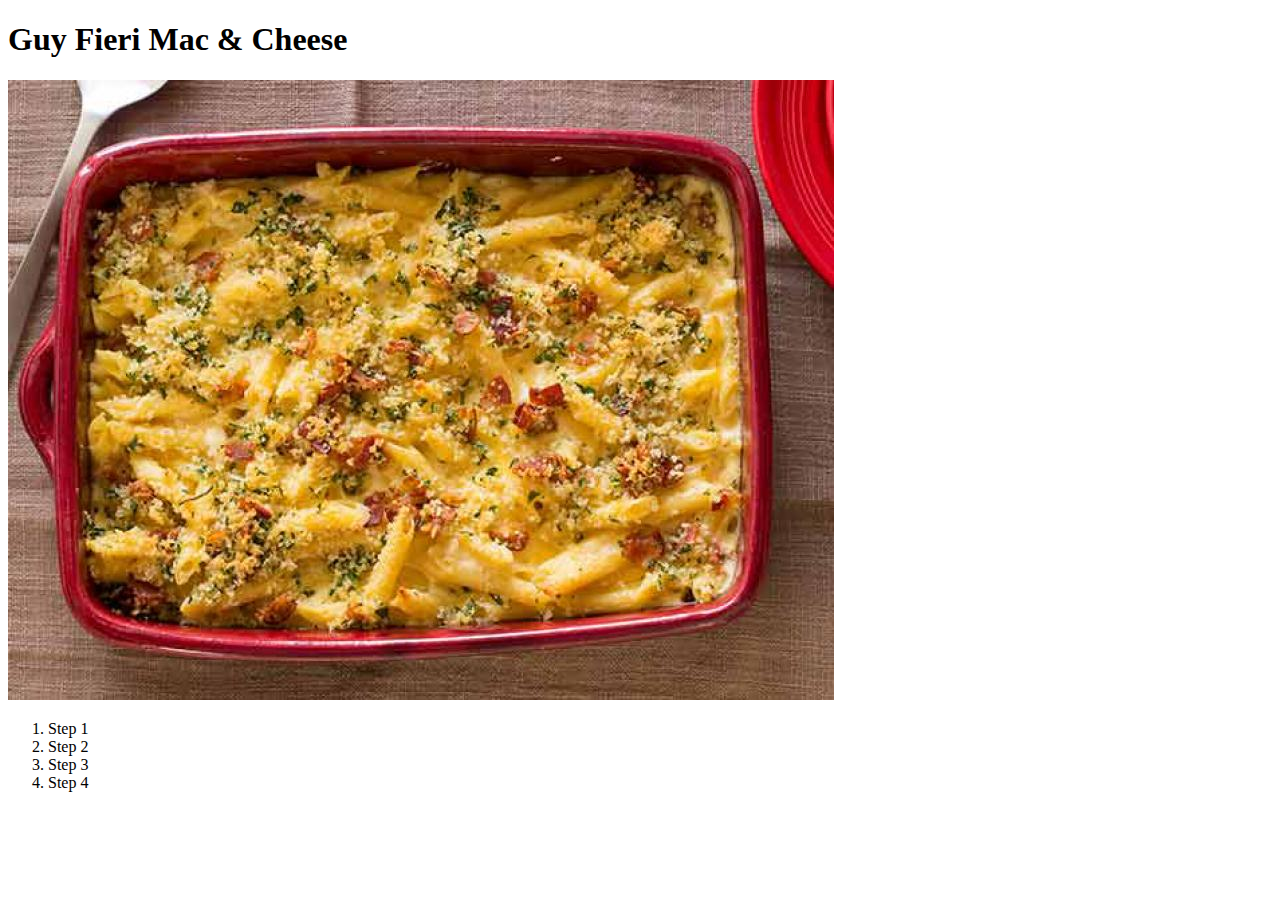
==== gfmac.html @ 524b9b1b "Add index.html and gfmac.html" ====
<!DOCTYPE html>
<html>
    <head>
        <meta charset="UTF-8">
        <title>Guy Fieri Mac</title>
    </head>

    <body>
        <h1>Guy Fieri Mac & Cheese</h1>
        <img src="gfmac.jpeg" alt="fat man mac">
        <ol>
            <li>Step 1</li>
            <li>Step 2</li>
            <li>Step 3</li>
            <li>Step 4</li>
        </ol>
    </body>
</html>
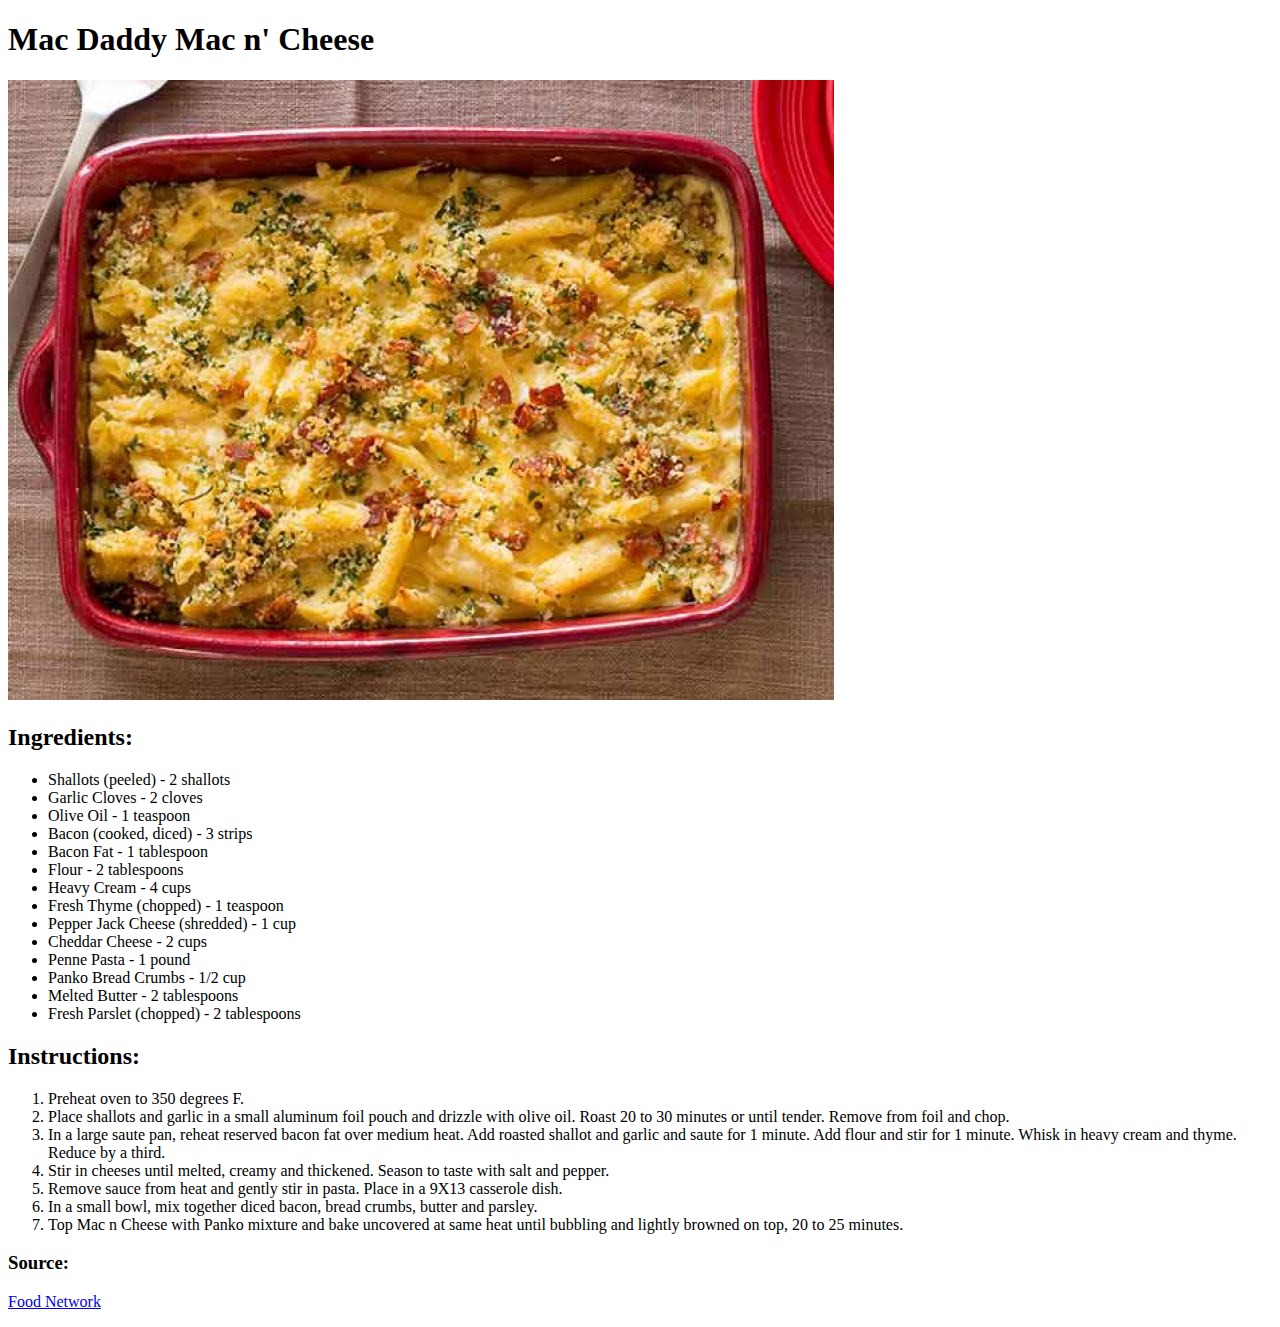
==== commit 15db461b: "test" ====
--- a/gfmac.html
+++ b/gfmac.html
@@ -6,13 +6,36 @@
     </head>
 
     <body>
-        <h1>Guy Fieri Mac & Cheese</h1>
+        <h1>Mac Daddy Mac n' Cheese</h1>
         <img src="gfmac.jpeg" alt="fat man mac">
+        <h2>Ingredients:</h2>
+        <ul>
+            <li>Shallots (peeled) - 2 shallots</li>
+            <li>Garlic Cloves - 2 cloves</li>
+            <li>Olive Oil - 1 teaspoon</li>
+            <li>Bacon (cooked, diced) - 3 strips</li>
+            <li>Bacon Fat - 1 tablespoon</li>
+            <li>Flour - 2 tablespoons</li>
+            <li>Heavy Cream - 4 cups</li>
+            <li>Fresh Thyme (chopped) - 1 teaspoon</li>
+            <li>Pepper Jack Cheese (shredded) - 1 cup</li>
+            <li>Cheddar Cheese - 2 cups</li>
+            <li>Penne Pasta - 1 pound</li>
+            <li>Panko Bread Crumbs - 1/2 cup</li>
+            <li>Melted Butter - 2 tablespoons</li>
+            <li>Fresh Parslet (chopped) - 2 tablespoons</li>
+        </ul>
+        <h2>Instructions:</h2>
         <ol>
-            <li>Step 1</li>
-            <li>Step 2</li>
-            <li>Step 3</li>
-            <li>Step 4</li>
+            <li>Preheat oven to 350 degrees F.</li>
+            <li>Place shallots and garlic in a small aluminum foil pouch and drizzle with olive oil. Roast 20 to 30 minutes or until tender. Remove from foil and chop.</li>
+            <li>In a large saute pan, reheat reserved bacon fat over medium heat. Add roasted shallot and garlic and saute for 1 minute. Add flour and stir for 1 minute. Whisk in heavy cream and thyme. Reduce by a third.</li>
+            <li>Stir in cheeses until melted, creamy and thickened. Season to taste with salt and pepper.</li>
+            <li>Remove sauce from heat and gently stir in pasta. Place in a 9X13 casserole dish.</li>
+            <li>In a small bowl, mix together diced bacon, bread crumbs, butter and parsley.</li>
+            <li>Top Mac n Cheese with Panko mixture and bake uncovered at same heat until bubbling and lightly browned on top, 20 to 25 minutes.</li>
         </ol>
+        <h3>Source:</h3>
+        <p><a href="https://www.foodnetwork.com/recipes/guy-fieri/mac-daddy-mac-n-cheese-recipe-1940933">Food Network</a></p>
     </body>
 </html>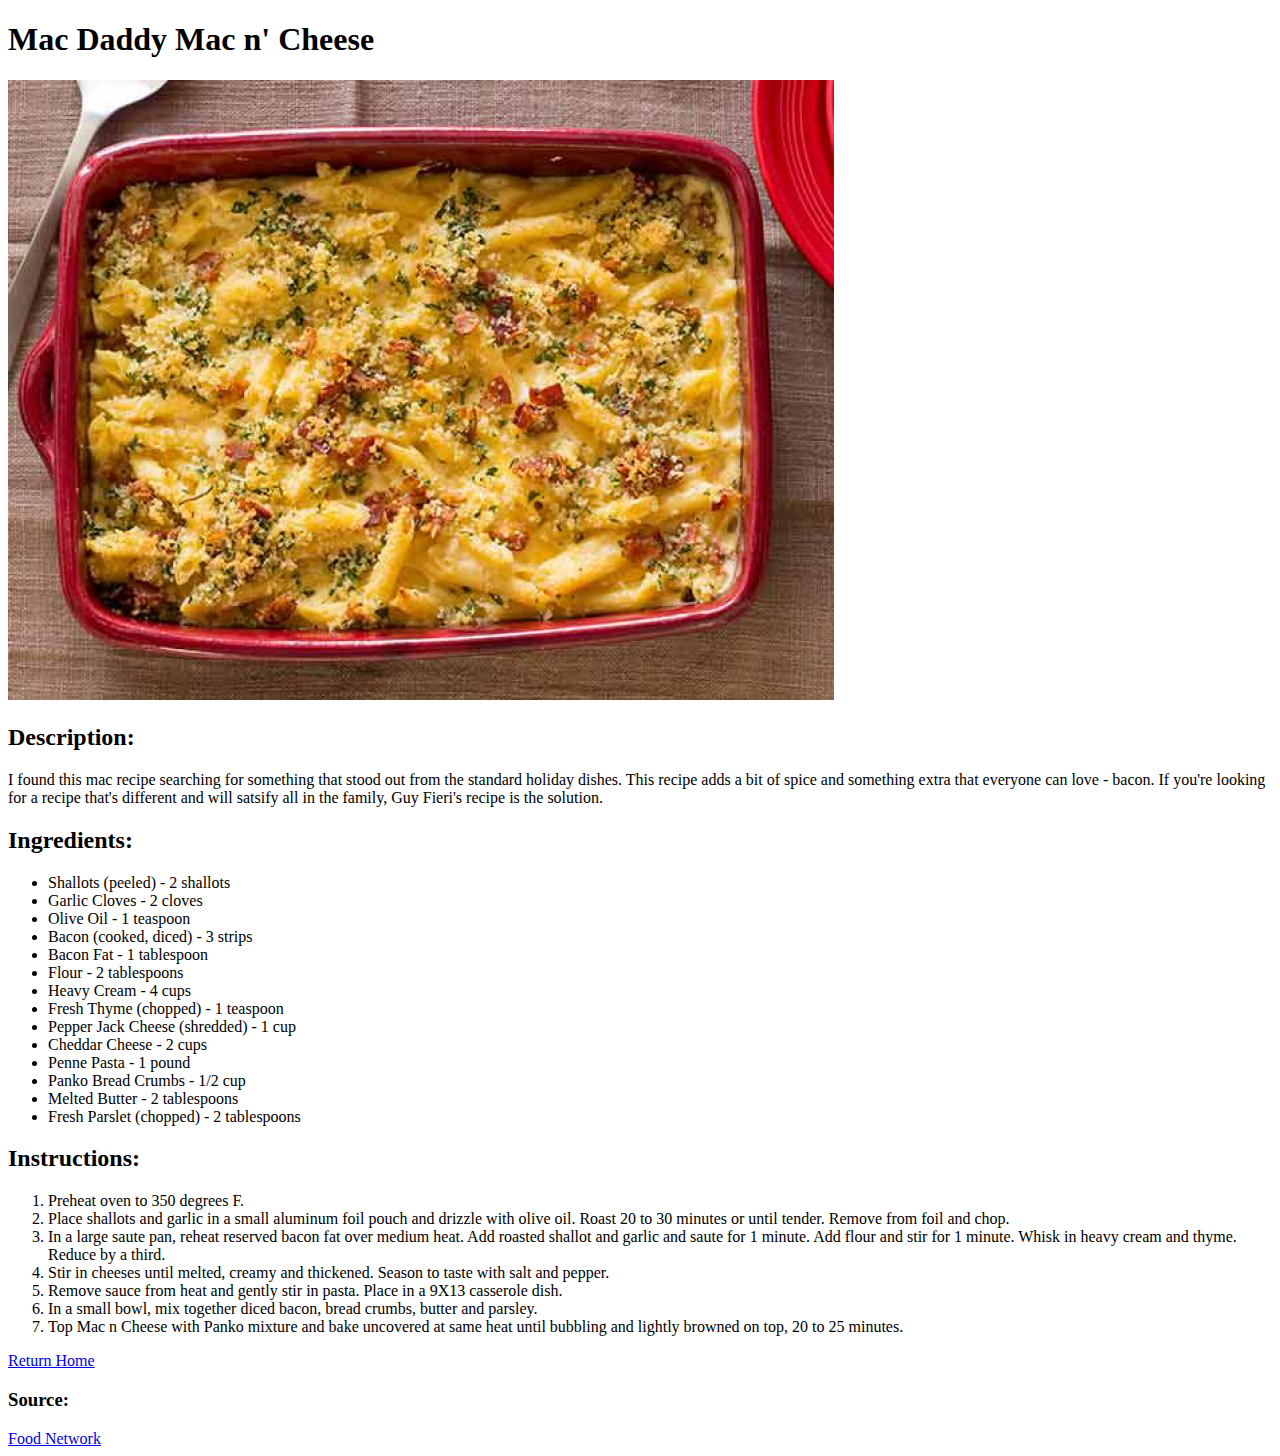
==== commit fee9bcaa: "add descriptions and homepage buttons" ====
--- a/gfmac.html
+++ b/gfmac.html
@@ -8,6 +8,8 @@
     <body>
         <h1>Mac Daddy Mac n' Cheese</h1>
         <img src="gfmac.jpeg" alt="fat man mac">
+        <h2>Description:</h2>
+        <p>I found this mac recipe searching for something that stood out from the standard holiday dishes. This recipe adds a bit of spice and something extra that everyone can love - bacon. If you're looking for a recipe that's different and will satsify all in the family, Guy Fieri's recipe is the solution.</p>
         <h2>Ingredients:</h2>
         <ul>
             <li>Shallots (peeled) - 2 shallots</li>
@@ -35,7 +37,8 @@
             <li>In a small bowl, mix together diced bacon, bread crumbs, butter and parsley.</li>
             <li>Top Mac n Cheese with Panko mixture and bake uncovered at same heat until bubbling and lightly browned on top, 20 to 25 minutes.</li>
         </ol>
+        <a href="index.html">Return Home</a>
         <h3>Source:</h3>
-        <p><a href="https://www.foodnetwork.com/recipes/guy-fieri/mac-daddy-mac-n-cheese-recipe-1940933">Food Network</a></p>
+        <a href="https://www.foodnetwork.com/recipes/guy-fieri/mac-daddy-mac-n-cheese-recipe-1940933">Food Network</a>
     </body>
 </html>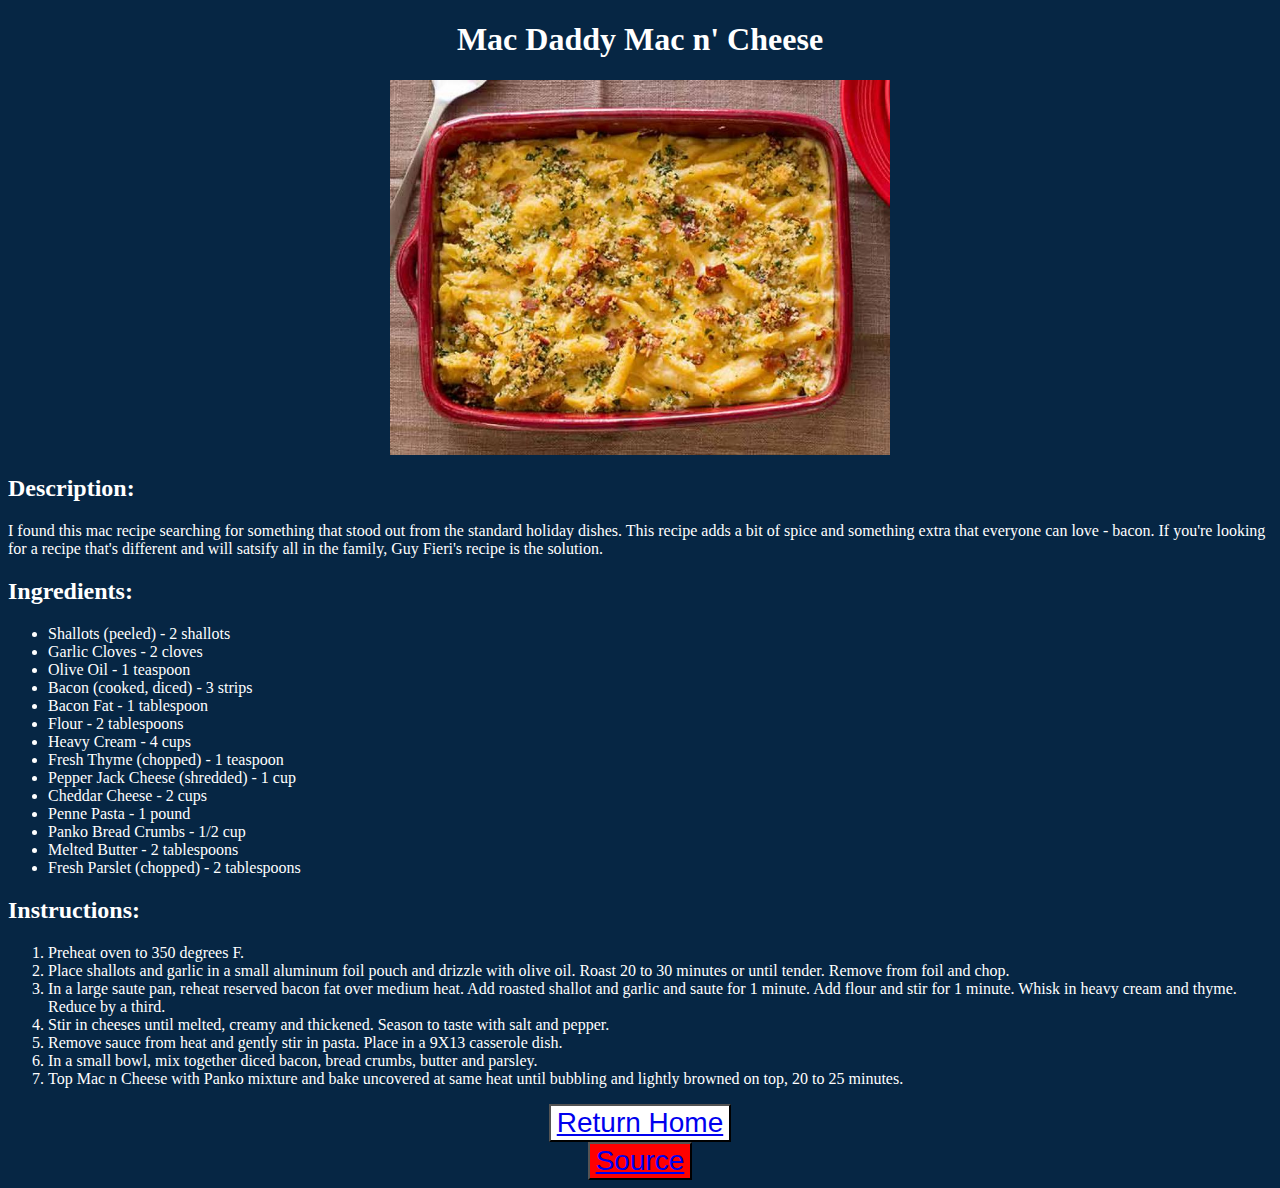
==== commit 8cfa8230: "Add style to other pages" ====
--- a/gfmac.html
+++ b/gfmac.html
@@ -3,42 +3,44 @@
     <head>
         <meta charset="UTF-8">
         <title>Guy Fieri Mac</title>
+        <link rel="stylesheet" href="style.css">
     </head>
 
     <body>
-        <h1>Mac Daddy Mac n' Cheese</h1>
-        <img src="gfmac.jpeg" alt="fat man mac">
-        <h2>Description:</h2>
-        <p>I found this mac recipe searching for something that stood out from the standard holiday dishes. This recipe adds a bit of spice and something extra that everyone can love - bacon. If you're looking for a recipe that's different and will satsify all in the family, Guy Fieri's recipe is the solution.</p>
-        <h2>Ingredients:</h2>
-        <ul>
-            <li>Shallots (peeled) - 2 shallots</li>
-            <li>Garlic Cloves - 2 cloves</li>
-            <li>Olive Oil - 1 teaspoon</li>
-            <li>Bacon (cooked, diced) - 3 strips</li>
-            <li>Bacon Fat - 1 tablespoon</li>
-            <li>Flour - 2 tablespoons</li>
-            <li>Heavy Cream - 4 cups</li>
-            <li>Fresh Thyme (chopped) - 1 teaspoon</li>
-            <li>Pepper Jack Cheese (shredded) - 1 cup</li>
-            <li>Cheddar Cheese - 2 cups</li>
-            <li>Penne Pasta - 1 pound</li>
-            <li>Panko Bread Crumbs - 1/2 cup</li>
-            <li>Melted Butter - 2 tablespoons</li>
-            <li>Fresh Parslet (chopped) - 2 tablespoons</li>
-        </ul>
-        <h2>Instructions:</h2>
-        <ol>
-            <li>Preheat oven to 350 degrees F.</li>
-            <li>Place shallots and garlic in a small aluminum foil pouch and drizzle with olive oil. Roast 20 to 30 minutes or until tender. Remove from foil and chop.</li>
-            <li>In a large saute pan, reheat reserved bacon fat over medium heat. Add roasted shallot and garlic and saute for 1 minute. Add flour and stir for 1 minute. Whisk in heavy cream and thyme. Reduce by a third.</li>
-            <li>Stir in cheeses until melted, creamy and thickened. Season to taste with salt and pepper.</li>
-            <li>Remove sauce from heat and gently stir in pasta. Place in a 9X13 casserole dish.</li>
-            <li>In a small bowl, mix together diced bacon, bread crumbs, butter and parsley.</li>
-            <li>Top Mac n Cheese with Panko mixture and bake uncovered at same heat until bubbling and lightly browned on top, 20 to 25 minutes.</li>
-        </ol>
-        <a href="index.html">Return Home</a>
-        <h3>Source:</h3>
-        <a href="https://www.foodnetwork.com/recipes/guy-fieri/mac-daddy-mac-n-cheese-recipe-1940933">Food Network</a>
+        <h1 class="heading">Mac Daddy Mac n' Cheese</h1>
+        <img src="gfmac.jpeg" alt="fat man mac" class="image">
+        <div class="recipe">
+            <h2>Description:</h2>
+            <p>I found this mac recipe searching for something that stood out from the standard holiday dishes. This recipe adds a bit of spice and something extra that everyone can love - bacon. If you're looking for a recipe that's different and will satsify all in the family, Guy Fieri's recipe is the solution.</p>
+            <h2>Ingredients:</h2>
+            <ul>
+                <li>Shallots (peeled) - 2 shallots</li>
+                <li>Garlic Cloves - 2 cloves</li>
+                <li>Olive Oil - 1 teaspoon</li>
+                <li>Bacon (cooked, diced) - 3 strips</li>
+                <li>Bacon Fat - 1 tablespoon</li>
+                <li>Flour - 2 tablespoons</li>
+                <li>Heavy Cream - 4 cups</li>
+                <li>Fresh Thyme (chopped) - 1 teaspoon</li>
+                <li>Pepper Jack Cheese (shredded) - 1 cup</li>
+                <li>Cheddar Cheese - 2 cups</li>
+                <li>Penne Pasta - 1 pound</li>
+                <li>Panko Bread Crumbs - 1/2 cup</li>
+                <li>Melted Butter - 2 tablespoons</li>
+                <li>Fresh Parslet (chopped) - 2 tablespoons</li>
+            </ul>
+            <h2>Instructions:</h2>
+            <ol>
+                <li>Preheat oven to 350 degrees F.</li>
+                <li>Place shallots and garlic in a small aluminum foil pouch and drizzle with olive oil. Roast 20 to 30 minutes or until tender. Remove from foil and chop.</li>
+                <li>In a large saute pan, reheat reserved bacon fat over medium heat. Add roasted shallot and garlic and saute for 1 minute. Add flour and stir for 1 minute. Whisk in heavy cream and thyme. Reduce by a third.</li>
+                <li>Stir in cheeses until melted, creamy and thickened. Season to taste with salt and pepper.</li>
+                <li>Remove sauce from heat and gently stir in pasta. Place in a 9X13 casserole dish.</li>
+                <li>In a small bowl, mix together diced bacon, bread crumbs, butter and parsley.</li>
+                <li>Top Mac n Cheese with Panko mixture and bake uncovered at same heat until bubbling and lightly browned on top, 20 to 25 minutes.</li>
+            </ol>
+        </div>
+        <button class="button home"><a href="index.html">Return Home</a></button>
+        <button class="button source"><a href="https://www.foodnetwork.com/recipes/guy-fieri/mac-daddy-mac-n-cheese-recipe-1940933">Source</a></button>
     </body>
 </html>--- a/style.css
+++ b/style.css
@@ -0,0 +1,40 @@
+body {
+    background-color: rgb(6, 38, 68);
+}
+.image {
+    display: block;
+    margin-left: auto;
+    margin-right: auto;
+    height: auto;
+    width: 500px;
+
+}
+
+.heading {
+    text-align: center;
+    color: white;
+}
+
+.button {
+    font-size: 28px;
+}
+
+.source {
+    background-color: red;
+    color: white;
+}
+
+.home {
+    background-color: white;
+    color: red;
+}
+
+.source, .home {
+    display: block;
+    margin-left: auto;
+    margin-right: auto;
+}
+
+div {
+    color: white;
+}